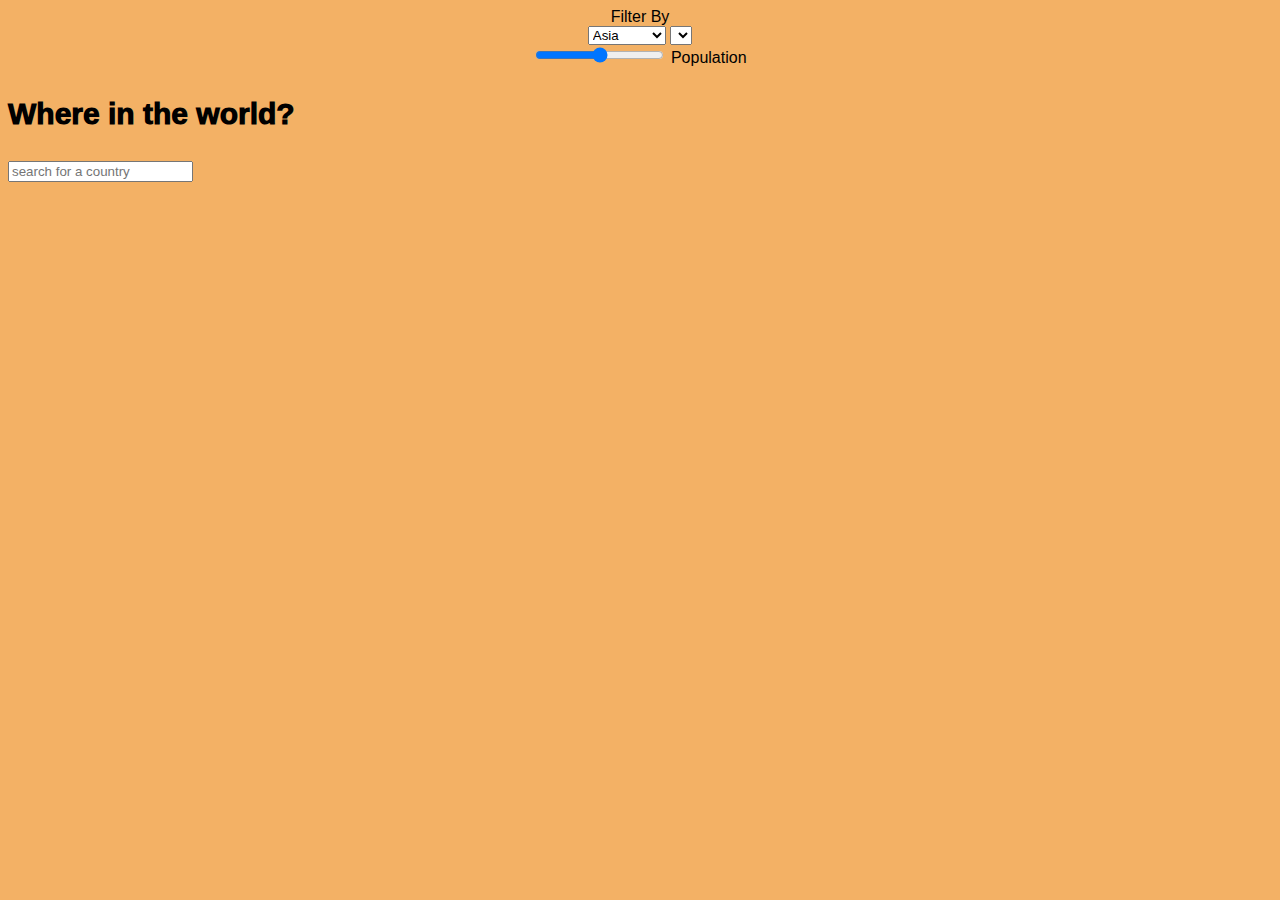
==== index.html @ b861b291 "commit" ====
<!DOCTYPE html>
<html>
<head>
<meta name="viewport" content="width=device-width, initial-scale=1">
<link rel="stylesheet" href="style.css">

</head>
<body>
<div class="header">
    <form>
        <label for="filterBy" style="font-size: 10">Filter By</label>
        <div class="filterBy">
            <select id="filterByRegion" onchange=filterR()>
                <option value="Asia">Asia</option>
                <option value="Africa">Africa</option>
                <option value="Americas">Americas</option>
                <option value="Europe">Europe</option>
                <option value="Oceania">Oceania</option>
            </select>
            
            <select id="filterByCurrencies">Currencies
            </select>
            <div>
                <input id="filterByPopulation" type="range" id="volume" name="volume"
                       min="0" max="15000000"  onchange="filterP()">
                <label for="volume">Population</label>
              </div>
            <div class="filterInput">
                <p id="data"></p>
            </div>
        </div>
    </form>
    <h3 style="font-size:30px; font-weight: 1000;">Where in the world?</h3>
</div>
    <div id="searchWrapper">
        <input type="text" name="searchBar" id="searchBar" placeholder="search for a country"/>
    </div>

<div id="countries">
</div>

</body>
<script src="main.js"></script>
</html>
---- style.css ----
body {
    font-family: Arial, Helvetica, sans-serif;
    background-color: rgb(243, 177, 101);
  }
  form{
      width:100%;
      text-align:center;
  }
  h1{
      text-align: center;
  }
  #countries{
      display:flex;
      flex-wrap: wrap;
  }
  .flip-card {
    margin: 100px auto 0;
    background-color: rgb(243, 177, 101);
    width: 200px;
    height: 300px;
    perspective: 1000px;
  }
  
  .flip-card-inner {
    position: relative;
    width: 100%;
    height: 100%;
    transition: transform 1s;
    transform-style: preserve-3d;
    cursor: pointer;
  }
  
  .flip-card:hover .flip-card-inner {
    transform: rotateY(180deg);
  }
  
  .flip-card-front, .flip-card-back {
    position: absolute;
    width: 100%;
    height: 100%;
    -webkit-backface-visibility: hidden;
    backface-visibility: hidden;
  }
  
  .flip-card-front {
    position: absolute;
    width: 100%;
    height: 100%;
    -webkit-backface-visibility: hidden;
    backface-visibility: hidden;
    overflow: hidden;
    border-radius: 16px;
    box-shadow: 0px 3px 18px 3px rgba(0, 0, 0, 0.2);
    display: flex;
    align-items: center;
    justify-content: center;
    font-size: 15px;
  }
  .fli-card-inner h1{
      position:absolute;
      text-align: left;
      margin-bottom: 15px;
  }
  
  .flip-card-back {
    background-color: rgb(241, 199, 150);
    transform: rotateY(180deg);
    border-radius: 16px;
  }
  .content {
    color: rgb(12, 9, 9);
    font-size: 16px;
    font-weight: 100;
    text-align: center;
  }
  .pp {
    display: block;
    width: 50px;
    height: 50px;
    margin: 0 auto 30px;
    border-radius: 50%;
    background-color: rgb(247, 225, 225);
    border: 5px solid #FFF;
    object-fit: cover;
  }
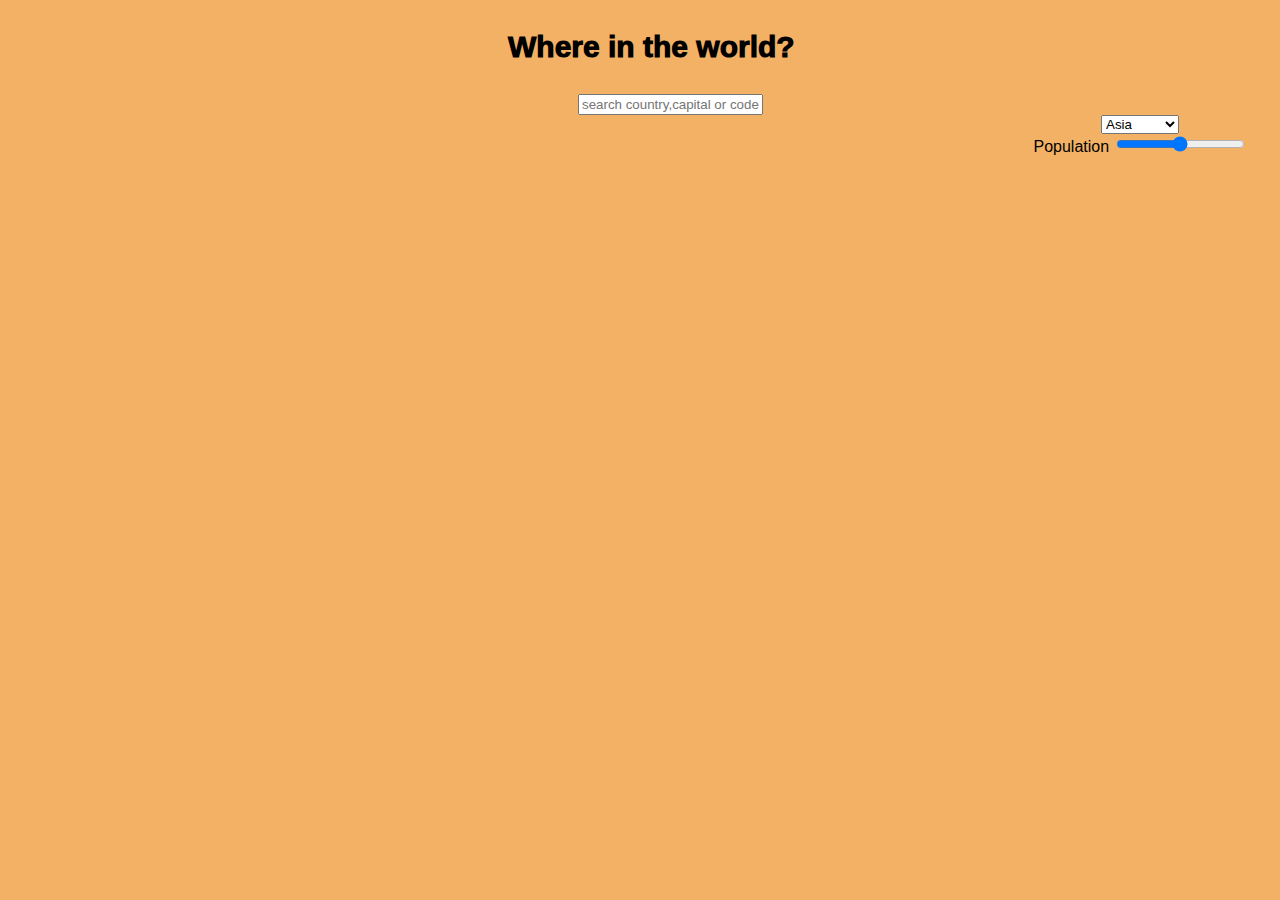
==== commit d6ed8527: "again" ====
--- a/index.html
+++ b/index.html
@@ -6,9 +6,13 @@
 
 </head>
 <body>
-<div class="header">
-    <form>
-        <label for="filterBy" style="font-size: 10">Filter By</label>
+<div id="header" style="align-items: center;">
+    <h3 style="position:relative; left:500px; font-size:30px; font-weight: 1000;">Where in the world?</h3>
+
+    <div id="searchWrapper">
+        <input  style=" position:relative; left:570px;" type="text" name="searchBar" id="searchBar" placeholder="search country,capital or code"/>
+    </div>
+    <form style="position: relative; left:500px;">
         <div class="filterBy">
             <select id="filterByRegion" onchange=filterR()>
                 <option value="Asia">Asia</option>
@@ -17,25 +21,16 @@
                 <option value="Europe">Europe</option>
                 <option value="Oceania">Oceania</option>
             </select>
-            
-            <select id="filterByCurrencies">Currencies
-            </select>
             <div>
+                <label for="volume">Population</label>
                 <input id="filterByPopulation" type="range" id="volume" name="volume"
                        min="0" max="15000000"  onchange="filterP()">
-                <label for="volume">Population</label>
               </div>
             <div class="filterInput">
                 <p id="data"></p>
             </div>
         </div>
     </form>
-    <h3 style="font-size:30px; font-weight: 1000;">Where in the world?</h3>
-</div>
-    <div id="searchWrapper">
-        <input type="text" name="searchBar" id="searchBar" placeholder="search for a country"/>
-    </div>
-
 <div id="countries">
 </div>
 
--- a/style.css
+++ b/style.css
@@ -13,6 +13,7 @@
       display:flex;
       flex-wrap: wrap;
   }
+
   .flip-card {
     margin: 100px auto 0;
     background-color: rgb(243, 177, 101);
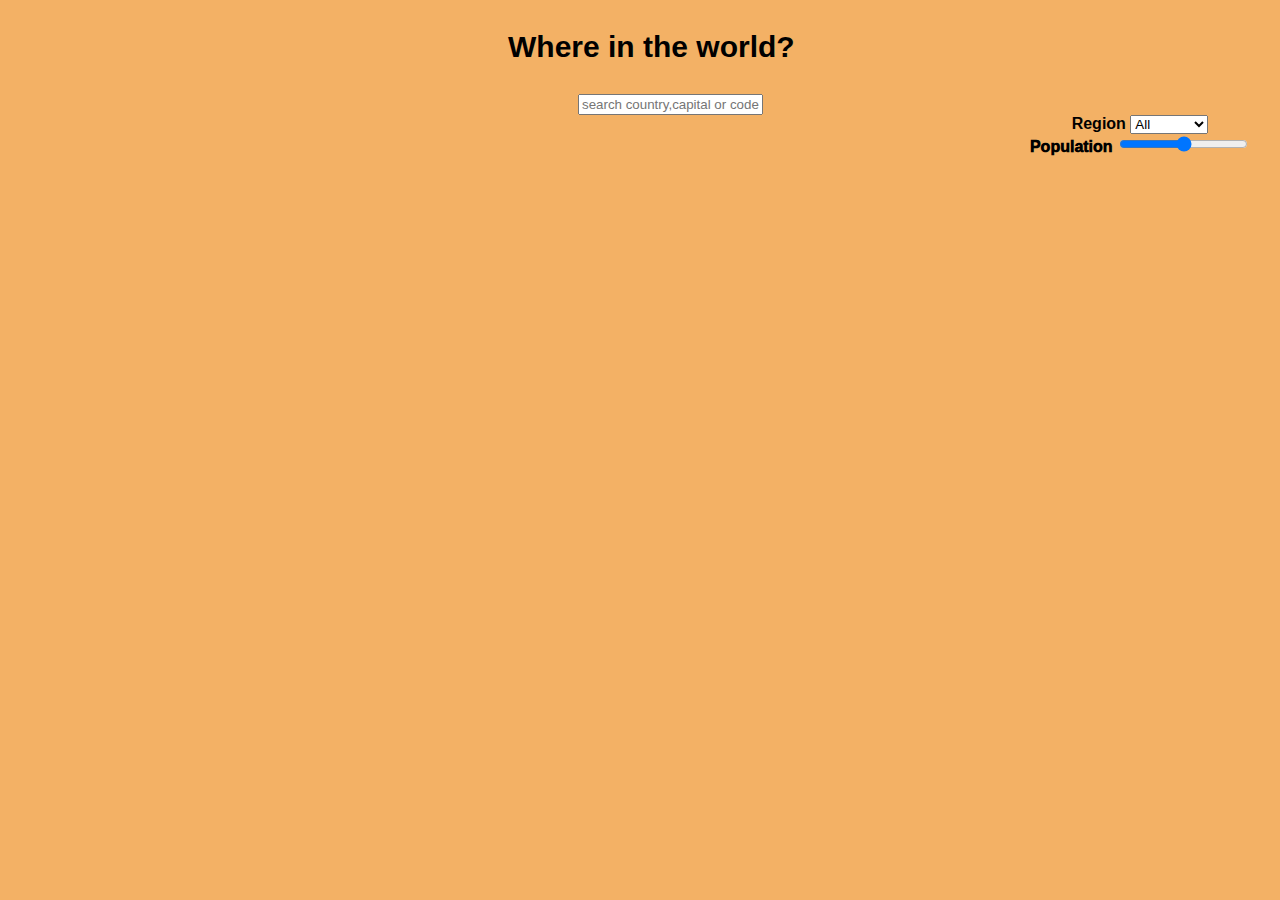
==== commit 85198720: "final commit" ====
--- a/index.html
+++ b/index.html
@@ -7,22 +7,25 @@
 </head>
 <body>
 <div id="header" style="align-items: center;">
-    <h3 style="position:relative; left:500px; font-size:30px; font-weight: 1000;">Where in the world?</h3>
+    <h3 style="position:relative; left:500px; font-size:30px; font-weight: 800;">Where in the world?</h3>
 
     <div id="searchWrapper">
         <input  style=" position:relative; left:570px;" type="text" name="searchBar" id="searchBar" placeholder="search country,capital or code"/>
     </div>
     <form style="position: relative; left:500px;">
         <div class="filterBy">
+            <label for="filterByRegion" style="font-weight:800;">Region</label>
             <select id="filterByRegion" onchange=filterR()>
+                <option value="all">All</option>
                 <option value="Asia">Asia</option>
                 <option value="Africa">Africa</option>
                 <option value="Americas">Americas</option>
                 <option value="Europe">Europe</option>
                 <option value="Oceania">Oceania</option>
             </select>
+            <br>
             <div>
-                <label for="volume">Population</label>
+                <label for="volume" style="font-weight:1000;">Population</label>
                 <input id="filterByPopulation" type="range" id="volume" name="volume"
                        min="0" max="15000000"  onchange="filterP()">
               </div>
